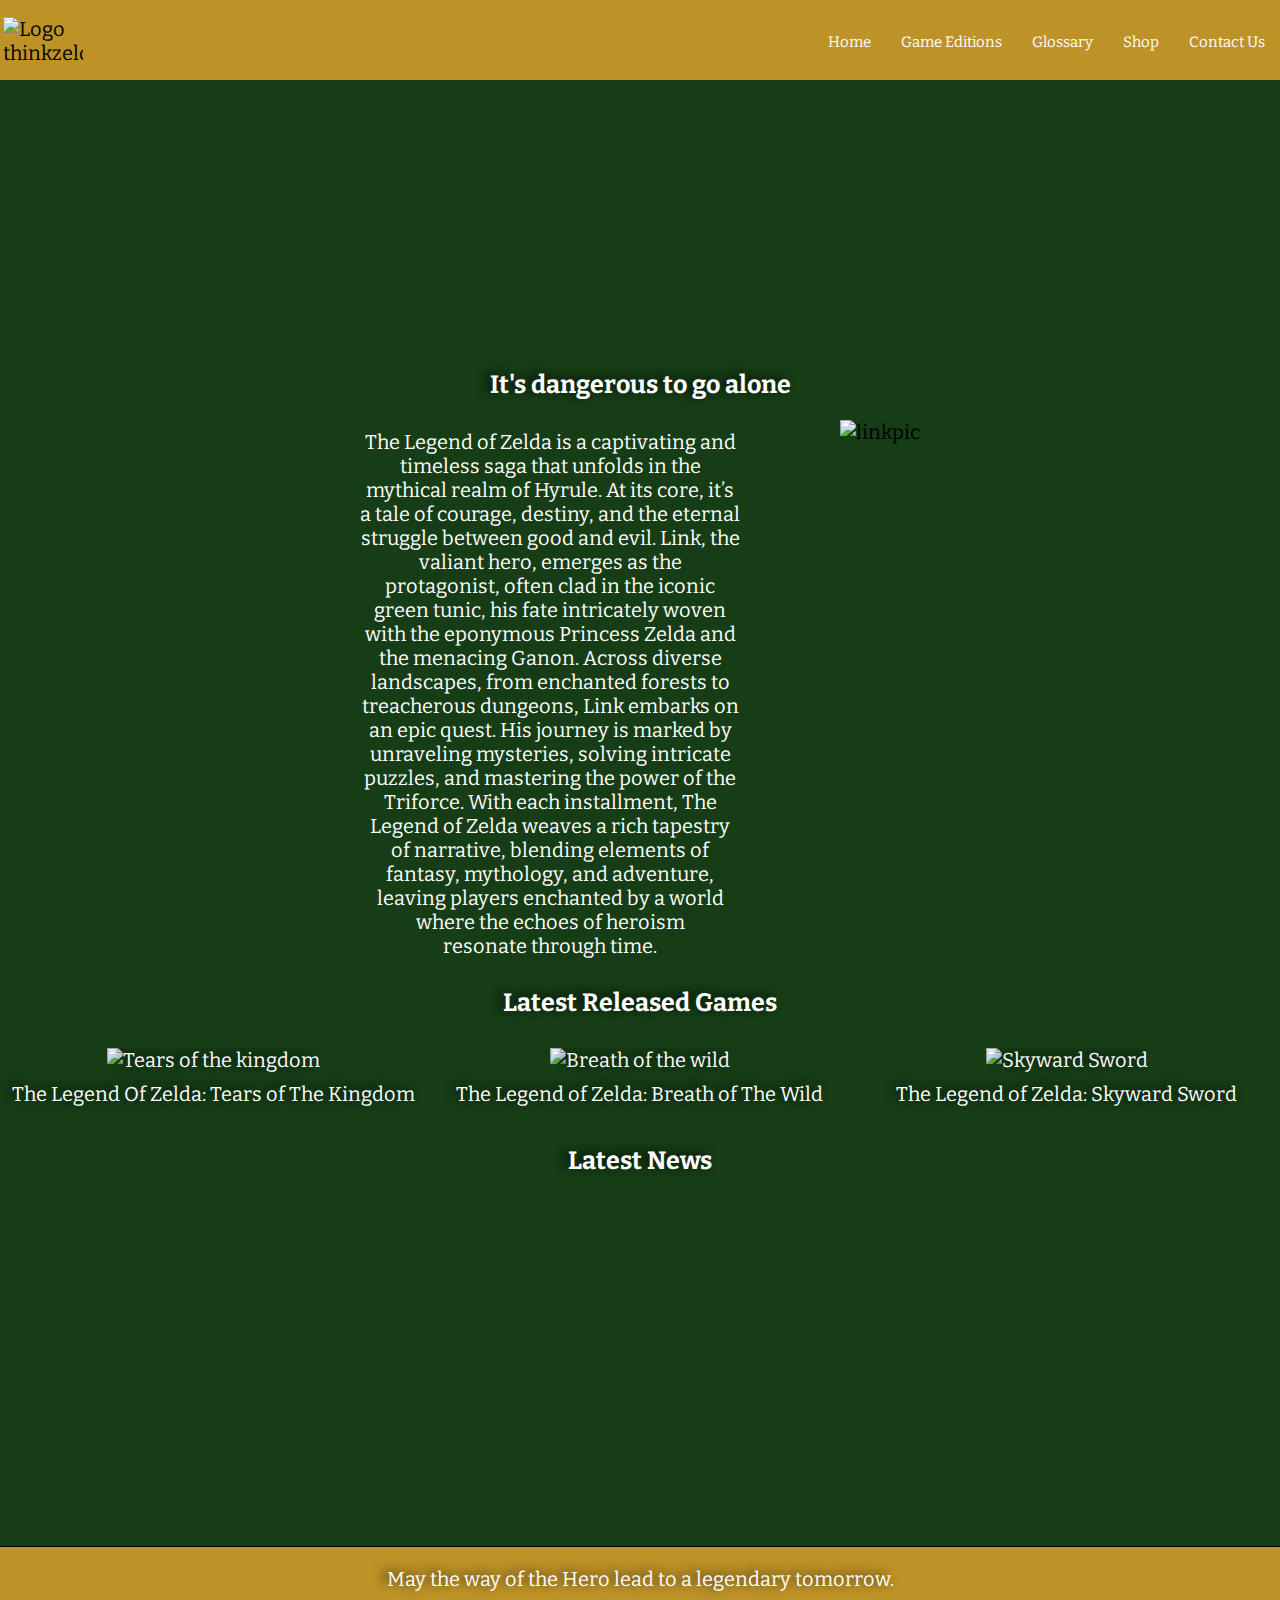
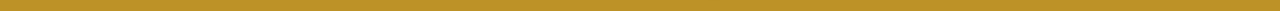
==== index.html @ 658dba12 "acomode responsive y agregue comentario en el footer" ====
<!DOCTYPE html>
<html lang="en">
<head>
    <meta charset="UTF-8">
    <meta name="viewport" content="width=device-width, initial-scale=1.0">
    <title>ThinkZelda ⚔️</title>

    <!--CSS BT-->
    <link href="https://cdn.jsdelivr.net/npm/bootstrap@5.3.2/dist/css/bootstrap.min.css" rel="stylesheet" integrity="sha384-T3c6CoIi6uLrA9TneNEoa7RxnatzjcDSCmG1MXxSR1GAsXEV/Dwwykc2MPK8M2HN" crossorigin="anonymous">

    <!--CSS-->
    <link rel="stylesheet" href="./css/style.css">

</head>
<body>
    <header>
        <!-- logo -->
        <img class="logo" src="./images/whitelogo.png" alt="Logo thinkzelda">

        <nav class="menu">
            <ul>
                <li><a href="#">Home</a></li>
                <li><a href="./pages/gameeditions.html">Game Editions</a></li>
                <li><a href="./pages/glossary.html">Glossary</a></li>
                <li><a href="./pages/shop.html">Shop</a></li>
                <li><a href="./pages/contact.html">Contact Us</a></li>
            </ul>
        </nav>

    </header>

    <main>
        <!--banner-->
        <section class="banner">

        </section>

        <!--presentacion-->
        
        <section class="presentation">

            <h2 class="quote">It's dangerous to go alone</h2>

        <div class="divpadreflex">

            <div class="description">
                <p>
                    The Legend of Zelda is a captivating and timeless saga that unfolds in the mythical realm of Hyrule. At its core, it’s a tale of courage, destiny, and the eternal struggle between good and evil. Link, the valiant hero, emerges as the protagonist, often clad in the iconic green tunic, his fate intricately woven with the eponymous Princess Zelda and the menacing Ganon. Across diverse landscapes, from enchanted forests to treacherous dungeons, Link embarks on an epic quest. His journey is marked by unraveling mysteries, solving intricate puzzles, and mastering the power of the Triforce. With each installment, The Legend of Zelda weaves a rich tapestry of narrative, blending elements of fantasy, mythology, and adventure, leaving players enchanted by a world where the echoes of heroism resonate through time.
                </p>
            </div>

            <div class="imagen-presentation">
                <img src="./images/link.jpg" alt="linkpic">
            </div>

        </div>
        </section>

        <!--Feature products-->

        <section class="feature-products">

            <h2>Latest Released Games</h2>
        
        <div class="flexgames">

            <div class="games">
                <img src="./images/totk.jpg" alt="Tears of the kingdom">
                <p>The Legend Of Zelda: Tears of The Kingdom</p>
                
            </div>

            <div class="games">
                <img src="./images/botw.jpg" alt="Breath of the wild">
                <p>The Legend of Zelda: Breath of The Wild</p>
            </div>

            <div class="games">
                <img src="./images/ss.jpg" alt="Skyward Sword">
                <p>The Legend of Zelda: Skyward Sword</p>
            </div>

        </div>

        </section>

        <!--ultimas noticias con link de youtube-->
        
        <section class="latest-news">

            <h2>Latest News</h2>

        <div class="flexnews">    

            <div>
            <iframe width="560" height="315" src="https://www.youtube.com/embed/Vn_iJ7PBMJQ?si=OH89sIS-S9g-Hf2M" title="YouTube video player" frameborder="0" allow="accelerometer; autoplay; clipboard-write; encrypted-media; gyroscope; picture-in-picture; web-share" allowfullscreen></iframe>
            </div>

            <div>
            <iframe width="560" height="315" src="https://www.youtube.com/embed/iio_ZOS2T3s?si=rY-nxzbtFNrEPN3y" title="YouTube video player" frameborder="0" allow="accelerometer; autoplay; clipboard-write; encrypted-media; gyroscope; picture-in-picture; web-share" allowfullscreen></iframe>
            </div>    

        </div>    
            
        </section>

    </main>

    <footer>

            <div class="footerp">
                <p>May the way of the Hero lead to a legendary tomorrow.</p>

            </div>

    </footer>
    
    <script src="https://cdn.jsdelivr.net/npm/bootstrap@5.3.2/dist/js/bootstrap.bundle.min.js" integrity="sha384-C6RzsynM9kWDrMNeT87bh95OGNyZPhcTNXj1NW7RuBCsyN/o0jlpcV8Qyq46cDfL" crossorigin="anonymous"></script>    

</body>
</html>
---- css/style.css ----
/* Font */
 @import url('https://fonts.googleapis.com/css2?family=Bitter&family=Montserrat&display=swap');

* {
    margin: 0;
    padding: 0;
    box-sizing: border-box;
}

html{
    font-size: 62.5%
}

p{
    color: white;
}

body {
    font-family: 'Bitter', serif;
    background-color: rgb(22, 61, 22);
    font-size: 2rem;
}

/* header */
header{
    background-color: rgb(189, 146, 39);
    display: flex;
    flex-direction: row;
    justify-content: space-between;
    align-items: center;
    top: 0px;


}

header img{
    width: 60px;
    margin-top: 2px;
    margin-left: 3px;
}

h1{
    text-align: center;
    text-shadow: -5px -2px 11px rgba(0,0,0,0.83);
    color: white;
    padding-top: 3rem;
    font-weight: bold;
}


header ul{
    list-style: none;
    display: flex;
    flex-direction: row;
    justify-content: space-between;
    align-items: center;
    margin-top: 8px;

}

nav {
    width: 40%;
}

header a{
    color: white;
    text-decoration: none;
    font-size: 1.5rem;

}

header li{
    display: inline-block

}

nav ul li{
    margin: 0 3%;

}

/* Main Index */

/* Section Vectores */

.presentation {
    text-align: center;
  }
  
  .divpadreflex {
    display: flex;
    justify-content: center;
    align-items: stretch;
    height: 100%; 
  }
  
  .description {
    flex: 1;
    max-width: 380px;
    margin-right: 100px;
  }
  
  .imagen-presentation img {
    max-width: 100%;
    height: 90%; 
  }

/* Banner */
 .banner{
    background-image: url(../images/banner5.png);
    height: 270px;
    background-size: cover;
    background-position: center;
    font-size: small;
    color: white;
    text-shadow: -5px -2px 11px rgba(0,0,0,0.83);
 }

 /* Presentacion */
.quote{
    text-align: center;
    color: white;
    text-shadow: -5px -2px 11px rgba(0,0,0,0.83);
}

.description{
    color: white;
}

h2{
    margin-top: 2rem;
    margin-bottom: 2rem;
    font-weight: bold;
}

.imagen-presentation img{
    width: 280px;
}

/* Feature Products */

.feature-products > h2 {
    color: white;
    text-align: center;
    text-shadow: -5px -2px 11px rgba(0, 0, 0, 0.83);
}

.feature-products .flexgames {
    display: flex;
    flex-wrap: wrap; 
    justify-content: center;
}

.feature-products .games {
    color: white;
    text-shadow: -5px -2px 11px rgba(0, 0, 0, 0.83);
    text-align: center;
    margin: 10px; 
    width: calc(33.33% - 20px); 
}



/* Latest News */

.latest-news>h2 {
    color: white;
    text-align: center;
    text-shadow: -5px -2px 11px rgba(0,0,0,0.83);
}

.flexnews{
    display: flex;
    justify-content: space-around;
    margin-left: 2rem;
    margin-right: 2rem;
    margin-bottom: 3rem;
}



/* Footer */

footer{
    background-color: rgb(189, 146, 39);
    color: white;
    display: flex;
    flex-direction: row;
    justify-content: center;
    align-items: center;
    padding: 10px 0px;
    border-top: 1px solid; color: black;
}

.footerp{
    text-shadow: -5px -2px 11px rgba(0,0,0,0.83);   
}


/* Game Editions Flex/grid*/

.flexeditions {
    display: grid;
    grid-template-columns: repeat(3, 1fr); 
    grid-gap: 20px;
    padding-left: 2rem;
    padding-right: 2rem;
    padding-top: 2rem;
}

.games1{
    display: flex;
    flex-direction: column;
    align-items: center; 
    text-align: center;
}

.games1 img{
    width: 100%;
}

.flexeditions h4, p{
    margin: 10px 0;
}

h1{
    margin-top: 3rem;
}

.flexeditions p{
    margin: 10px 0;
    font-size: 14px;

}


.flexeditions .card {
    background-color: rgb(22, 61, 22); 
    border: 1px solid rgb(189, 146, 39); 
    color: white; 
}

.flexeditions .card-title {
    color: white; 
    font-weight: bold; 
}


.flexeditions .card-text {
    color: white; 
}

.flexeditions {
    padding-bottom: 20px; 
}


/* Glossary */

h2{
    text-align: center;
    color: aliceblue;
    text-shadow: -5px -2px 11px rgba(0,0,0,0.83);
}

/*  The creation section  */

h3{
    color: white;
}

.gridcreacion{
    display: grid;
    grid-template-columns: repeat(3, 1fr); 
    grid-gap: 20px;
    padding-left: 2rem;
    padding-right: 2rem;
    padding-top: 2rem;
}

.contenidocreation{
    display: flex;
    flex-direction: column;
    align-items: center; 
    text-align: center;
}

.imgcreation img{
    width: 100%;
}


/* Triforce Section */

.triforce1{
    display: grid;
    grid-template-columns: auto 1fr; 
    gap: 20px; 
    align-items: center;
    padding-top: 3rem;
    padding-bottom: 2rem;
    padding-left: 1rem;
    padding-right: 1rem;

}

.triforcecontenido1{
    width: 100%;
}

/* Carousel Section */

.carousel-container {
    max-width: 800px; 
    margin: 0 auto; 
}


#carouselExample {
    width: 100%; 
}

.carousel-container {
    max-width: 800px;
    margin: 20px auto; 
}


/*   Shop   */


.productos {
    display: flex;
    flex-wrap: wrap;
    justify-content: center;
    align-items: center;
    margin: 20px;
  }
  
  .producto {
    margin: 10px;
    width: 300px; 
  }
  
  .cuadro {
    border: 1px solid #ccc;
    padding: 10px;
    transition: transform 0.3s ease-in-out;
  }
  
  .cuadro:hover {
    cursor: pointer;
    transform: scale(1.05);
  }
  
  .productoimg {
    width: 100%;
    height: auto;
  }
  
  .info {
    text-align: center;
  }
  

/*   Contact Us   */

.mainContacto h1{
    text-align: center;
    color:beige;
    margin: 25px 0px;
}

.formulario{
    margin-top: 50px;
}

.mensaje{
    
    text-align: center;
    margin: 20px 0;
    font-size: 2rem;
    color: beige;
    padding-left: 10px;
    padding-right: 10px;
}

.mainContacto form{
    background-color: rgb(126, 98, 27);
    width: 40%;
    margin: 0 auto;
    border-radius: 20px;
    font-size: 2rem;
    display: flex;
    flex-direction: column;
    align-items: center;
    margin-bottom: 20px;
    padding: 10px 0;
    color: rgb(22, 61, 22);
    text-align: center;
    
}

input{
    width: 50%;
    margin: 5px auto;
}

.boton{
    width: 30px;
    margin-top: 8px;
    padding: 8px;
    background-color: rgb(22, 61, 22);
    border-radius: 10px;
    color:rgb(126, 98, 27);
    text-align: center;
    cursor: pointer;

}

.music{
    text-align: center;
    padding-bottom: 20px;
}



@media only screen and (max-width: 768px) {
    /* Ajustes para dispositivos móviles */

    header {
        flex-direction: column;
        align-items: center;
    }

    header img {
        margin-bottom: 10px;
    }

    nav {
        width: 100%;
        text-align: center;
        margin-top: 10px;
    }

    header ul {
        flex-direction: column;
        align-items: center;
    }

    .banner {
        height: 150px; 
    }

    .description {
        max-width: 100%;
        margin-right: 0;
    }

    .imagen-presentation img {
        max-width: 100%;
        height: auto;
    }


    .feature-products .games {
        width: calc(100% - 20px); /* En dispositivos móviles, ocupan el ancho completo con margen */
    }

    .flexeditions .card {
        width: 100%;
        margin-bottom: 20px; 
        flex-direction: column;
    }

    .feature-products img {
        width: 100%;
    }

    .flexnews {
        align-items: center;
    }

    .flexnews {
        flex-direction: column; 
    }

    .flexnews iframe {
        width: 100%; 
        height: auto; 
    }

    .divpadreflex {
        flex-direction: column; 
        align-items: center; 
    }

    .description {
        margin-right: 0;
        text-align: center; 
    }

    .imagen-presentation img {
        order: -1; 
        margin-bottom: 1rem; 
    }

    .flexeditions {
        grid-template-columns: 1fr; 
    }
      
    .triforce1 {
        display: flex;
        flex-direction: column;
        align-items: center;
    }

    .triforcecontenido1 {
        text-align: center;
        width: 100%;
    }

    .triforcecontenido1 img {
        max-width: 100%; 
        height: auto;
        margin-bottom: 1rem; 
    }

    h3 {
        margin-bottom: 0.5rem; 
    }

    .triforce1 > div {
        width: 100%;
    }

    .gridcreacion {
        display: flex;
        flex-direction: column;
        align-items: center;
    }

    .contenidocreation {
        text-align: center;
        width: 100%;
        margin-bottom: 2rem; /* Espaciado entre elementos */
    }

    .imgcreation img {
        max-width: 100%; /* Hacer que la imagen ocupe el 100% del ancho disponible */
        height: auto;
        margin-bottom: 1rem; /* Espaciado entre la imagen y el título */
    }

    h3 {
        margin-bottom: 0.5rem; /* Espaciado entre el título y el párrafo */
    }

    p {
        margin-bottom: 1rem; /* Espaciado entre el párrafo y el siguiente elemento */
    }

    .formulario {
        width: 80%; /* Ajusta el ancho del formulario en dispositivos móviles */
        margin: 0 auto; /* Centra el formulario en la pantalla */
    }

    .form-control {
        font-size: 16px; /* Ajusta el tamaño de fuente para los campos de entrada */
    }

    .boton {
        width: 100%; /* Hace que los botones ocupen el ancho completo del contenedor */
        margin-top: 10px; /* Añade un espacio entre los botones */
    }

}

@media only screen and (min-width: 769px) {
    .flexeditions {
        grid-template-columns: repeat(3, 1fr); 
    }
}

@media only screen and (min-width: 769px) {
    /* Ajustes para escritorio */

    body {
        font-size: 2rem; 
    }

    header {
        height: 80px; 
    }

    header img {
        width: 80px; 
        margin-bottom: 0; 
    }

    h1 {
        font-size: 2.5rem; 
    }

    nav {
        width: auto;
    }

    nav ul {
        flex-direction: row;
        margin-top: 0;
    }

    nav ul li {
        margin: 0 15px; 
    }

    .banner {
        height: 270px; 
    }

    .description {
        max-width: 380px;
        margin-right: 100px;
    }

    .imagen-presentation img {
        width: 280px;
    }

    .feature-products img {
        width: 350px;
    }

    .flexeditions {
        padding-left: 2rem; 
        padding-right: 2rem; 
    }

    .games1 img {
        width: 100%;
    }

    h1 {
        margin-top: 0; 
    }

    .flexeditions p {
        font-size: 16px; 
    }

    h2 {
        font-size: 2.5rem; 
    }

    .gridcreacion,
    .triforce1,
    .productos {
        margin: 20px 0; 
    }

    input {
        width: 60%; 
    }

    .boton {
        width: auto; 
    }

    .music {
        padding-bottom: 0; 
    }
}
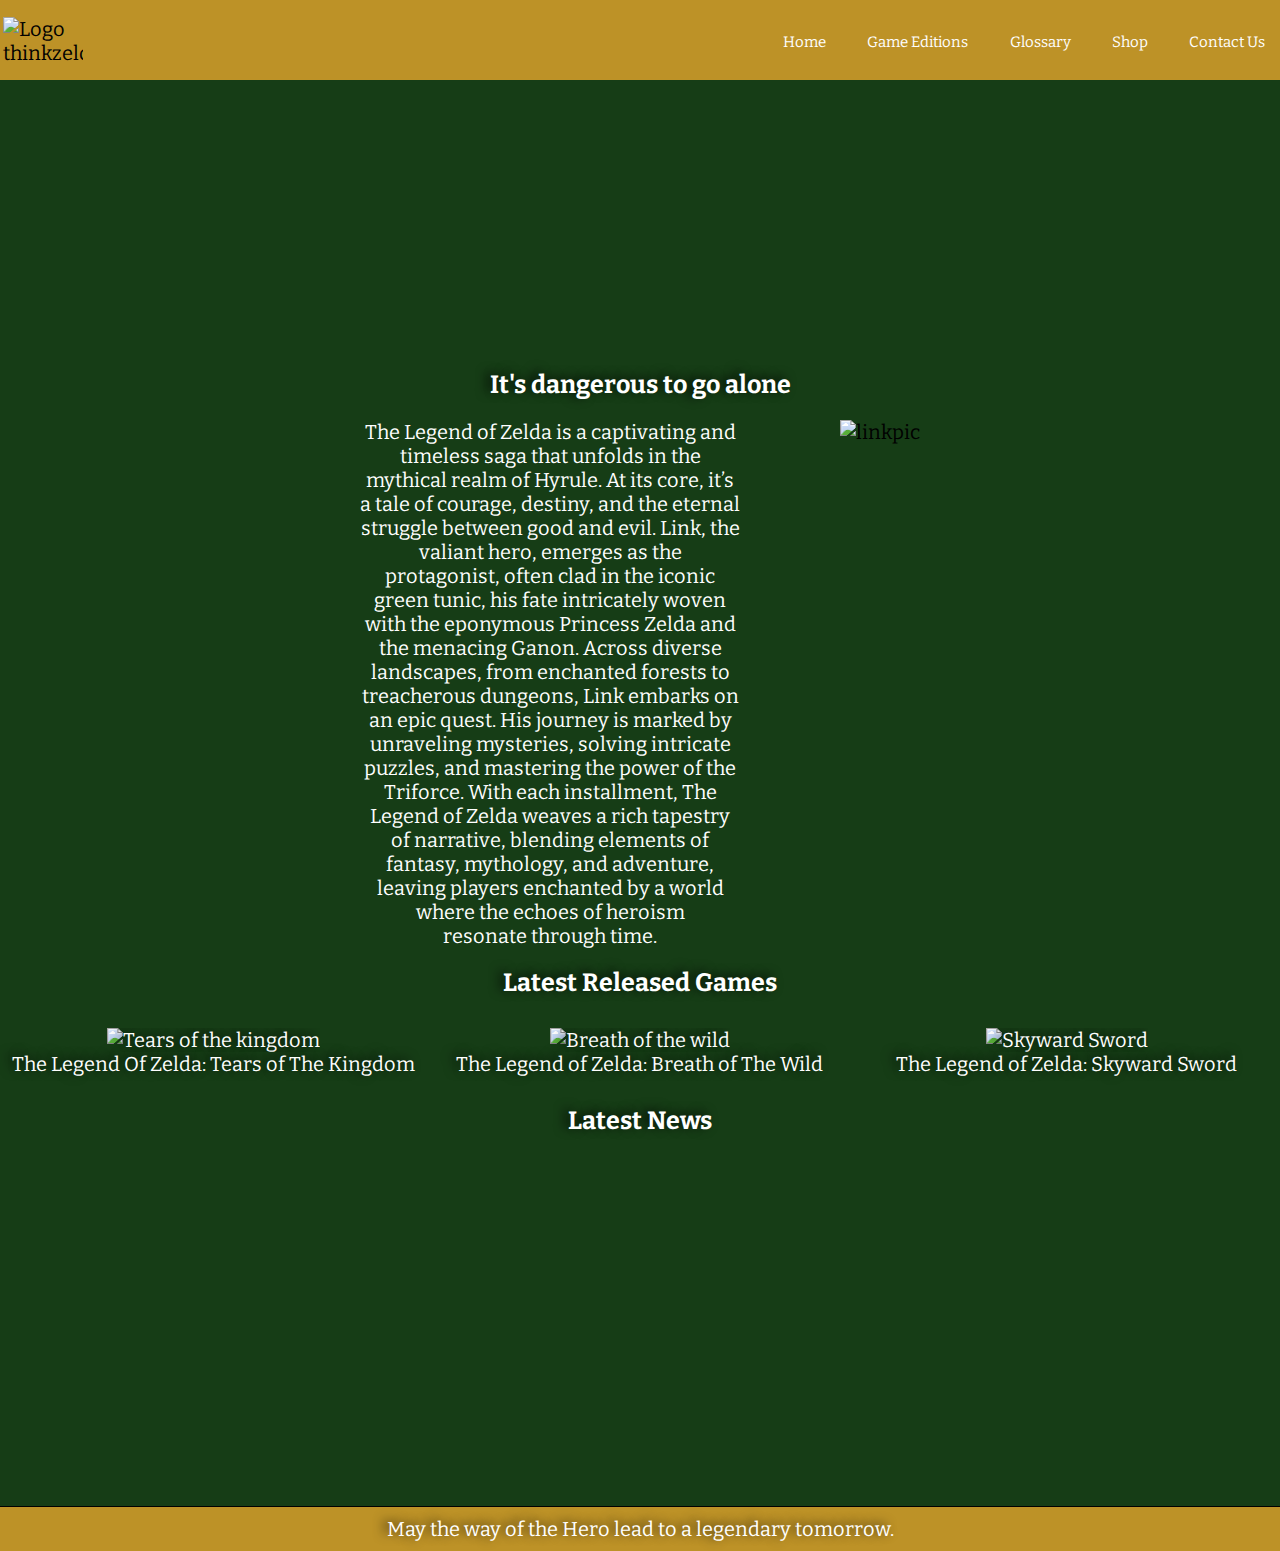
==== commit 15e9755f: "Merge branch 'rama2'" ====
--- a/index.html
+++ b/index.html
@@ -8,9 +8,12 @@
     <!--CSS BT-->
     <link href="https://cdn.jsdelivr.net/npm/bootstrap@5.3.2/dist/css/bootstrap.min.css" rel="stylesheet" integrity="sha384-T3c6CoIi6uLrA9TneNEoa7RxnatzjcDSCmG1MXxSR1GAsXEV/Dwwykc2MPK8M2HN" crossorigin="anonymous">
 
-    <!--CSS-->
+    <!--CSS viejo-->
     <link rel="stylesheet" href="./css/style.css">
 
+    <!--CSS de sass-->
+    <link rel="stylesheet" href="css/estilo.css">
+    
 </head>
 <body>
     <header>
--- a/css/estilo.css
+++ b/css/estilo.css
@@ -0,0 +1,569 @@
+@charset "UTF-8";
+/* Estilos Generales */
+@import url("https://fonts.googleapis.com/css2?family=Bitter&family=Montserrat&display=swap");
+* {
+  margin: 0;
+  padding: 0;
+  box-sizing: border-box;
+}
+
+html {
+  font-size: 62.5%;
+}
+
+p {
+  color: white;
+}
+
+body {
+  font-family: "Bitter", serif;
+  background-color: rgb(22, 61, 22);
+  font-size: 2rem;
+}
+
+h1 {
+  margin-top: 2rem;
+  margin-bottom: 2rem;
+  font-weight: bold;
+  text-align: center;
+  color: white;
+  text-shadow: -5px -2px 11px rgba(0, 0, 0, 0.83);
+}
+
+h2 {
+  margin-top: 2rem;
+  margin-bottom: 2rem;
+  font-weight: bold;
+  text-align: center;
+  color: white;
+  text-shadow: -5px -2px 11px rgba(0, 0, 0, 0.83);
+}
+
+h3 {
+  color: white;
+  font-weight: bold;
+  text-shadow: -5px -2px 11px rgba(0, 0, 0, 0.83);
+}
+
+/* Estilos Generales */
+header {
+  background-color: rgb(189, 146, 39);
+  display: flex;
+  flex-direction: row;
+  justify-content: space-between;
+  align-items: center;
+  top: 0px;
+}
+header img {
+  width: 60px;
+  margin-top: 2px;
+  margin-left: 3px;
+}
+header h1 {
+  text-align: center;
+  text-shadow: -5px -2px 11px rgba(0, 0, 0, 0.83);
+  color: white;
+  padding-top: 3rem;
+  font-weight: bold;
+}
+header ul {
+  list-style: none;
+  display: flex;
+  flex-direction: row;
+  justify-content: space-between;
+  align-items: center;
+  margin-top: 8px;
+}
+header ul li {
+  display: inline-block;
+}
+header ul li a {
+  color: white;
+  text-decoration: none;
+  font-size: 1.5rem;
+}
+header ul li:not(:last-child) {
+  margin-right: 3%;
+}
+header nav {
+  width: 40%;
+}
+
+/* Footer */
+footer {
+  background-color: rgb(189, 146, 39);
+  color: white;
+  display: flex;
+  flex-direction: row;
+  justify-content: center;
+  align-items: center;
+  padding: 10px 0px;
+  border-top: 1px solid black;
+}
+
+.footerp {
+  text-shadow: -5px -2px 11px rgba(0, 0, 0, 0.83);
+}
+
+/* Estilos específicos de la página */
+/* Main Index */
+/* Section Vectores */
+.presentation {
+  text-align: center;
+}
+
+.divpadreflex {
+  display: flex;
+  justify-content: center;
+  align-items: stretch;
+  height: 100%;
+}
+
+.description {
+  flex: 1;
+  max-width: 380px;
+  margin-right: 100px;
+}
+
+.imagen-presentation img {
+  max-width: 100%;
+  height: 90%;
+}
+
+/* Banner */
+.banner {
+  background-image: url(../images/banner5.png);
+  height: 270px;
+  background-size: cover;
+  background-position: center;
+  font-size: small;
+  color: white;
+  text-shadow: -5px -2px 11px rgba(0, 0, 0, 0.83);
+}
+
+/* Presentacion */
+.quote {
+  text-align: center;
+  color: white;
+  text-shadow: -5px -2px 11px rgba(0, 0, 0, 0.83);
+}
+
+.description {
+  color: white;
+}
+
+.imagen-presentation img {
+  width: 280px;
+}
+
+/* Feature Products */
+.feature-products > h2 {
+  color: white;
+  text-align: center;
+  text-shadow: -5px -2px 11px rgba(0, 0, 0, 0.83);
+}
+
+.feature-products .flexgames {
+  display: flex;
+  flex-wrap: wrap;
+  justify-content: center;
+}
+
+.feature-products .games {
+  color: white;
+  text-shadow: -5px -2px 11px rgba(0, 0, 0, 0.83);
+  text-align: center;
+  margin: 10px;
+  width: calc(33.33% - 20px);
+}
+
+/* Latest News */
+.latest-news > h2 {
+  color: white;
+  text-align: center;
+  text-shadow: -5px -2px 11px rgba(0, 0, 0, 0.83);
+}
+
+.flexnews {
+  display: flex;
+  justify-content: space-around;
+  margin-left: 2rem;
+  margin-right: 2rem;
+  margin-bottom: 3rem;
+}
+
+/* Game Editions */
+.flexeditions {
+  display: grid;
+  grid-template-columns: repeat(3, 1fr);
+  grid-gap: 20px;
+  padding-left: 2rem;
+  padding-right: 2rem;
+  padding-top: 2rem;
+  padding-bottom: 20px;
+}
+
+.games1 {
+  display: flex;
+  flex-direction: column;
+  align-items: center;
+  text-align: center;
+}
+.games1 img {
+  width: 100%;
+}
+
+.flexeditions h4, .flexeditions p {
+  margin: 10px 0;
+}
+
+.flexeditions p {
+  font-size: 14px;
+}
+
+.flexeditions .card {
+  background-color: rgb(22, 61, 22);
+  border: 1px solid rgb(189, 146, 39);
+  color: white;
+}
+.flexeditions .card-title {
+  color: white;
+  font-weight: bold;
+}
+.flexeditions .card-text {
+  color: white;
+}
+
+/* Glossary */
+.gridcreacion {
+  display: grid;
+  grid-template-columns: repeat(3, 1fr);
+  grid-gap: 20px;
+  padding-left: 2rem;
+  padding-right: 2rem;
+  padding-top: 2rem;
+}
+.gridcreacion .contenidocreation {
+  display: flex;
+  flex-direction: column;
+  align-items: center;
+  text-align: center;
+}
+.gridcreacion .contenidocreation .imgcreation img {
+  width: 100%;
+}
+
+/* Triforce Section */
+.triforce1 {
+  display: grid;
+  grid-template-columns: auto 1fr;
+  gap: 20px;
+  align-items: center;
+  padding-top: 3rem;
+  padding-bottom: 2rem;
+  padding-left: 1rem;
+  padding-right: 1rem;
+}
+.triforce1 .triforcecontenido1 {
+  width: 100%;
+}
+
+/* Carousel Section */
+.carousel-container {
+  max-width: 800px;
+  margin: 0 auto;
+  padding-bottom: 2rem;
+}
+.carousel-container #carouselExample {
+  width: 100%;
+}
+
+/* Shop */
+.productos {
+  display: flex;
+  flex-wrap: wrap;
+  justify-content: center;
+  align-items: center;
+  margin: 20px;
+}
+.productos .producto {
+  margin: 10px;
+  width: 300px;
+}
+.productos .producto .cuadro {
+  border: 1px solid #ccc;
+  padding: 10px;
+  transition: transform 0.3s ease-in-out;
+}
+.productos .producto .cuadro:hover {
+  cursor: pointer;
+  transform: scale(1.05);
+}
+.productos .producto .cuadro .productoimg {
+  width: 100%;
+  height: auto;
+}
+.productos .producto .cuadro .info {
+  text-align: center;
+}
+
+/* Contact Us */
+.mainContacto {
+  text-align: center;
+}
+.mainContacto h1 {
+  color: white;
+  margin: 25px 0;
+}
+.mainContacto .mensaje {
+  color: white;
+  margin: 20px 0;
+  font-size: 2rem;
+  padding-left: 10px;
+  padding-right: 10px;
+}
+.mainContacto .formulario {
+  margin-top: 50px;
+  width: 50%;
+  max-width: 600px;
+  margin: 0 auto;
+  padding: 20px;
+  background-color: rgb(189, 146, 39);
+  border-radius: 10px;
+}
+.mainContacto .formulario form {
+  display: flex;
+  flex-direction: column;
+  align-items: center;
+}
+.mainContacto .formulario form .mb-3 {
+  width: 80%;
+  margin: 10px 0;
+  text-align: left;
+}
+.mainContacto .formulario form .form-label {
+  color: white;
+}
+.mainContacto .formulario form .form-control {
+  width: 100%;
+  margin: 5px auto;
+  font-size: 1.6rem;
+}
+.mainContacto .formulario form .boton {
+  width: 100%;
+  margin-top: 8px;
+  padding: 8px;
+  background-color: rgb(22, 61, 22);
+  border-radius: 10px;
+  color: rgb(189, 146, 39);
+  text-align: center;
+  cursor: pointer;
+  font-size: 1.6rem;
+}
+.mainContacto .music {
+  text-align: center;
+  padding-bottom: 20px;
+  padding-top: 20px;
+}
+
+@media only screen and (max-width: 768px) {
+  header {
+    flex-direction: column;
+    align-items: center;
+  }
+  header img {
+    margin-bottom: 10px;
+  }
+  nav {
+    width: 100%;
+    text-align: center;
+    margin-top: 10px;
+  }
+  nav ul {
+    flex-direction: column;
+    align-items: center;
+  }
+  .banner {
+    height: 150px;
+  }
+  .description {
+    max-width: 100%;
+    margin-right: 0;
+  }
+  .imagen-presentation img {
+    max-width: 100%;
+    height: auto;
+  }
+  .feature-products .games {
+    width: calc(100% - 20px);
+  }
+  .flexeditions .card {
+    width: 100%;
+    margin-bottom: 20px;
+    flex-direction: column;
+  }
+  .feature-products img {
+    width: 100%;
+  }
+  .flexnews {
+    align-items: center;
+    flex-direction: column;
+  }
+  .flexnews iframe {
+    width: 100%;
+    height: auto;
+  }
+  .divpadreflex {
+    flex-direction: column;
+    align-items: center;
+  }
+  .description {
+    margin-right: 0;
+    text-align: center;
+  }
+  .imagen-presentation img {
+    order: -1;
+    margin-bottom: 1rem;
+  }
+  .flexeditions {
+    grid-template-columns: 1fr;
+  }
+  .triforce1 {
+    display: flex;
+    flex-direction: column;
+    align-items: center;
+  }
+  .triforcecontenido1 {
+    text-align: center;
+    width: 100%;
+  }
+  .triforcecontenido1 img {
+    max-width: 100%;
+    height: auto;
+    margin-bottom: 1rem;
+  }
+  h3 {
+    margin-bottom: 0.5rem;
+  }
+  .triforce1 > div {
+    width: 100%;
+  }
+  .gridcreacion,
+  .contenidocreation,
+  .productos {
+    display: flex;
+    flex-direction: column;
+    align-items: center;
+    width: 100%;
+    margin-bottom: 2rem;
+  }
+  .gridcreacion .imgcreation img,
+  .contenidocreation .imgcreation img,
+  .productos .imgcreation img {
+    max-width: 100%;
+    height: auto;
+    margin-bottom: 1rem;
+  }
+  .gridcreacion h3,
+  .contenidocreation h3,
+  .productos h3 {
+    margin-bottom: 0.5rem;
+  }
+  .gridcreacion p,
+  .contenidocreation p,
+  .productos p {
+    margin-bottom: 1rem;
+  }
+  .formulario {
+    width: 100% !important;
+    margin: 0 auto;
+  }
+  .formulario form {
+    width: 100%;
+    margin: 0 auto;
+  }
+  .formulario form input[type=email],
+  .formulario form input[type=text] {
+    width: 100%;
+    margin: 5px auto;
+    font-size: 1.6rem;
+  }
+  .formulario form .boton {
+    width: 100%;
+    margin-top: 10px;
+    padding: 8px;
+  }
+}
+@media only screen and (min-width: 769px) {
+  .flexeditions {
+    grid-template-columns: repeat(3, 1fr);
+  }
+  body {
+    font-size: 2rem;
+  }
+  header {
+    height: 80px;
+  }
+  header img {
+    width: 80px;
+    margin-bottom: 0;
+  }
+  h1 {
+    font-size: 2.5rem;
+  }
+  nav {
+    width: auto;
+  }
+  nav ul {
+    flex-direction: row;
+    margin-top: 0;
+  }
+  nav ul li {
+    margin: 0 15px;
+  }
+  .banner {
+    height: 270px;
+  }
+  .description {
+    max-width: 380px;
+    margin-right: 100px;
+  }
+  .imagen-presentation img {
+    width: 280px;
+  }
+  .feature-products img {
+    width: 350px;
+  }
+  .flexeditions {
+    padding-left: 2rem;
+    padding-right: 2rem;
+  }
+  .games1 img {
+    width: 100%;
+  }
+  h1 {
+    margin-top: 0;
+  }
+  .flexeditions p {
+    font-size: 16px;
+  }
+  h2 {
+    font-size: 2.5rem;
+  }
+  .gridcreacion,
+  .triforce1,
+  .productos {
+    margin: 20px 0;
+  }
+  input {
+    width: 60%;
+  }
+  .boton {
+    width: auto;
+  }
+  .music {
+    padding-bottom: 0;
+  }
+}
+
+/*# sourceMappingURL=estilo.css.map */
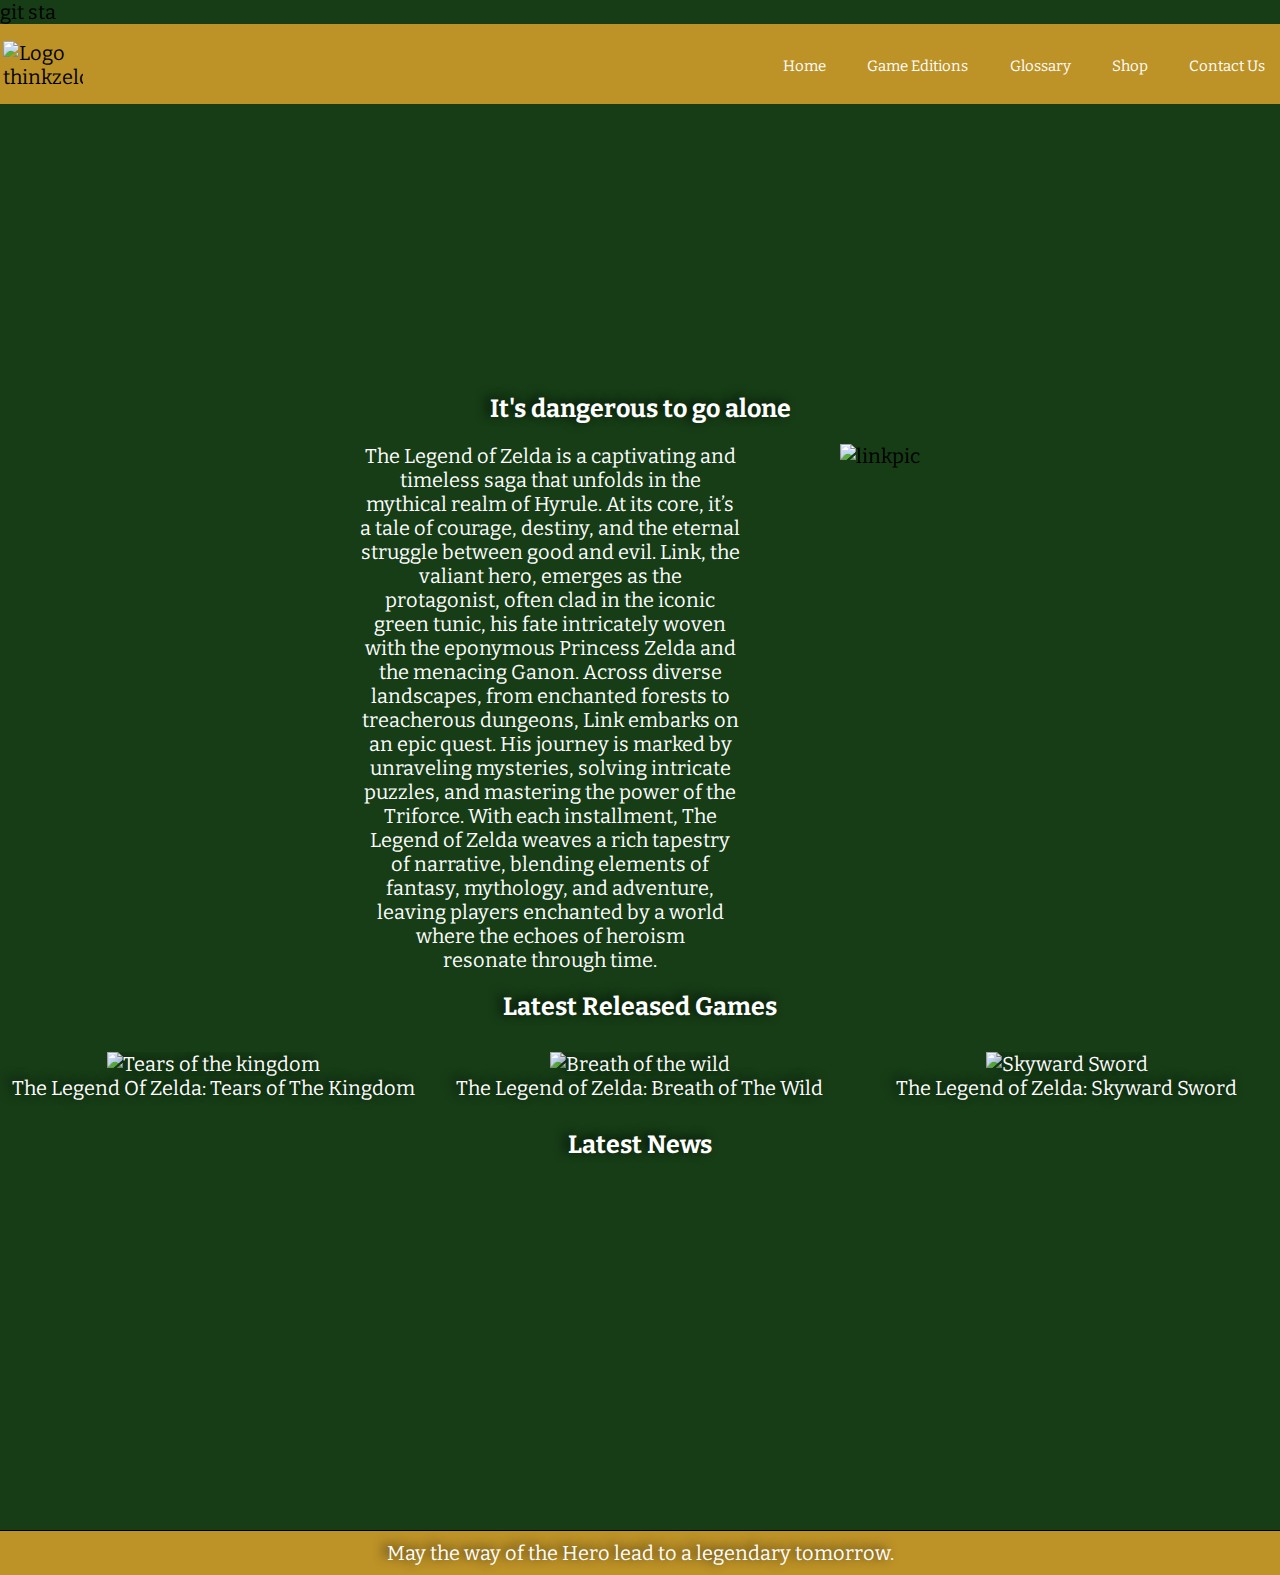
==== commit 497c5531: "agregue meta desciption y keywords a los html" ====
--- a/index.html
+++ b/index.html
@@ -3,6 +3,9 @@
 <head>
     <meta charset="UTF-8">
     <meta name="viewport" content="width=device-width, initial-scale=1.0">
+    <meta name="description" content="Welcome to the adventure of The Legend of Zelda Fan Page">
+    <meta name="keywords" content="Gamers, Zelda, Link, Ganon, Nintendo, botw, Ocarina, games, gaming, adventure">
+
     <title>ThinkZelda ⚔️</title>
 
     <!--CSS BT-->
@@ -11,7 +14,7 @@
     <!--CSS viejo-->
     <link rel="stylesheet" href="./css/style.css">
 
-    <!--CSS de sass-->
+    <!--CSS de sass-->git sta
     <link rel="stylesheet" href="css/estilo.css">
     
 </head>
@@ -42,7 +45,7 @@
         
         <section class="presentation">
 
-            <h2 class="quote">It's dangerous to go alone</h2>
+            <h1 class="quote">It's dangerous to go alone</h1>
 
         <div class="divpadreflex">
 
--- a/css/estilo.css
+++ b/css/estilo.css
@@ -143,6 +143,7 @@
 
 /* Presentacion */
 .quote {
+  margin-top: 2rem;
   text-align: center;
   color: white;
   text-shadow: -5px -2px 11px rgba(0, 0, 0, 0.83);
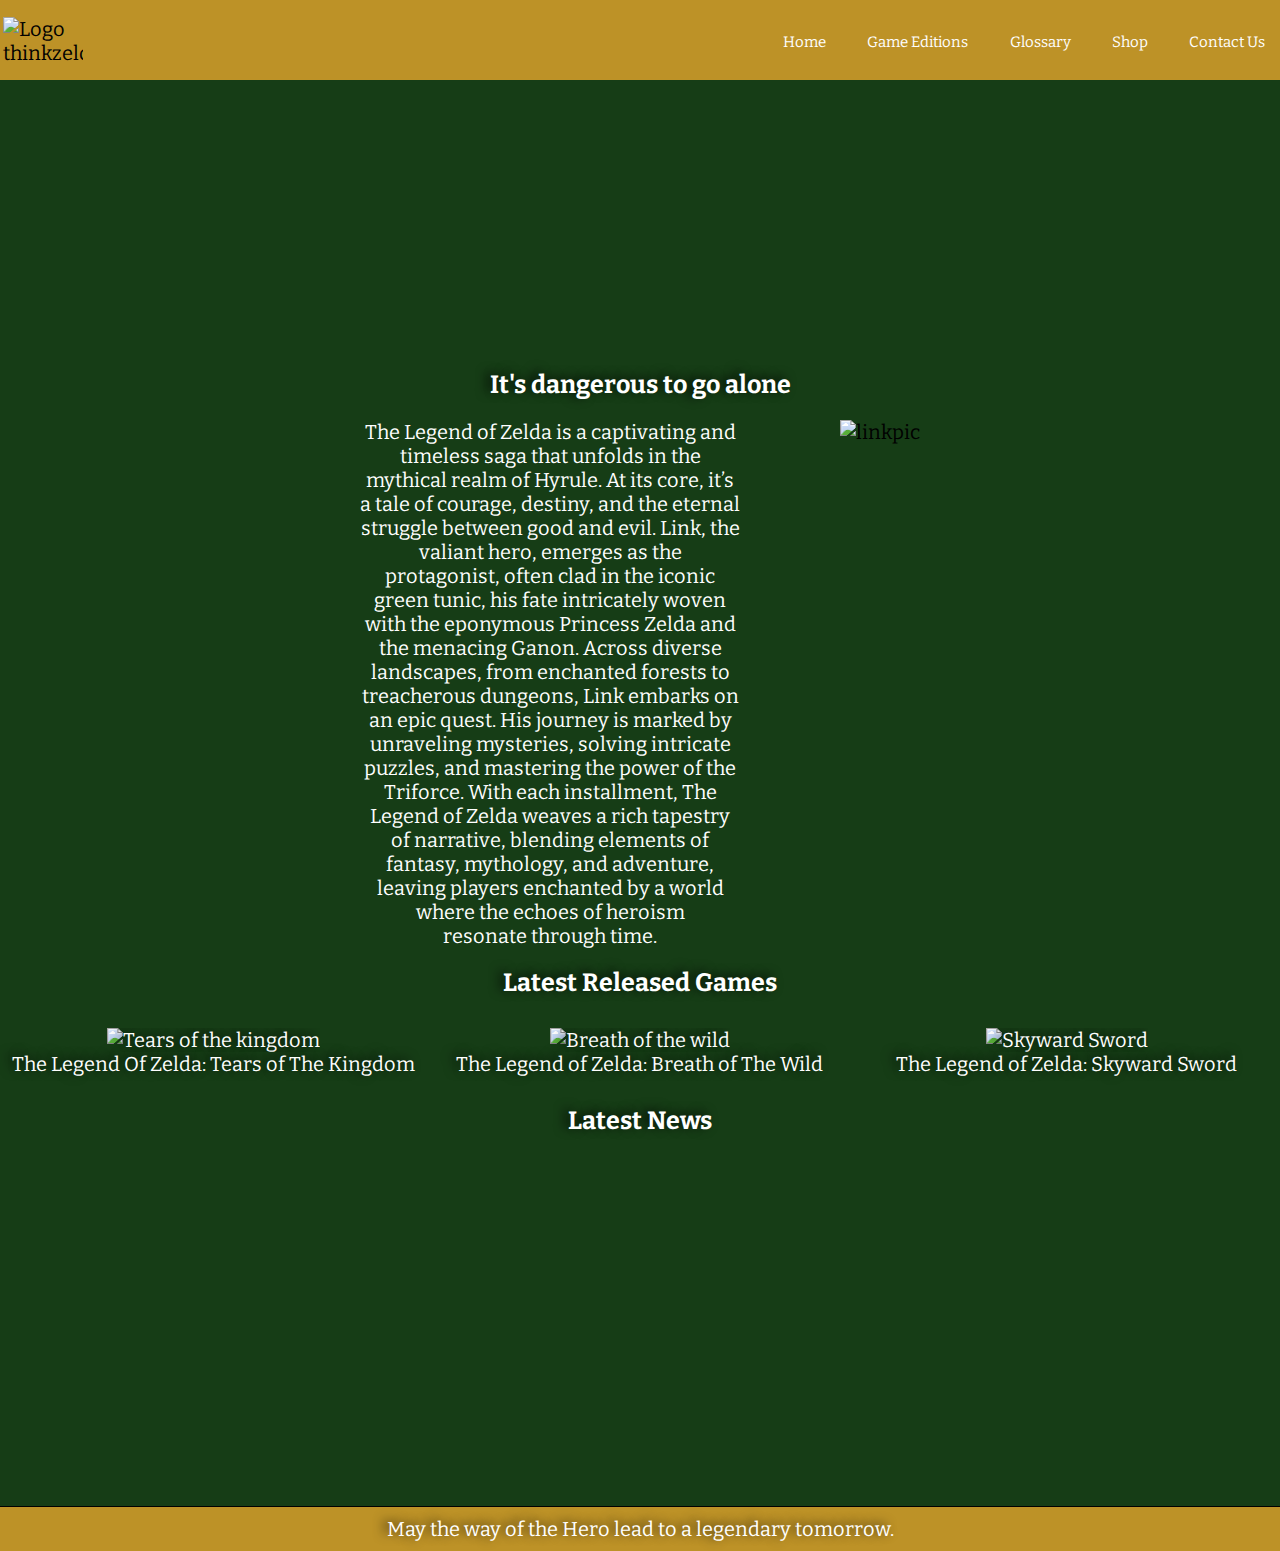
==== commit 7bc4d13f: "acomode los tamanos de las imagenes del carousel" ====
--- a/index.html
+++ b/index.html
@@ -5,7 +5,7 @@
     <meta name="viewport" content="width=device-width, initial-scale=1.0">
     <meta name="description" content="Welcome to the adventure of The Legend of Zelda Fan Page">
     <meta name="keywords" content="Gamers, Zelda, Link, Ganon, Nintendo, botw, Ocarina, games, gaming, adventure">
-
+    
     <title>ThinkZelda ⚔️</title>
 
     <!--CSS BT-->
@@ -14,7 +14,7 @@
     <!--CSS viejo-->
     <link rel="stylesheet" href="./css/style.css">
 
-    <!--CSS de sass-->git sta
+    <!--CSS de sass-->
     <link rel="stylesheet" href="css/estilo.css">
     
 </head>
